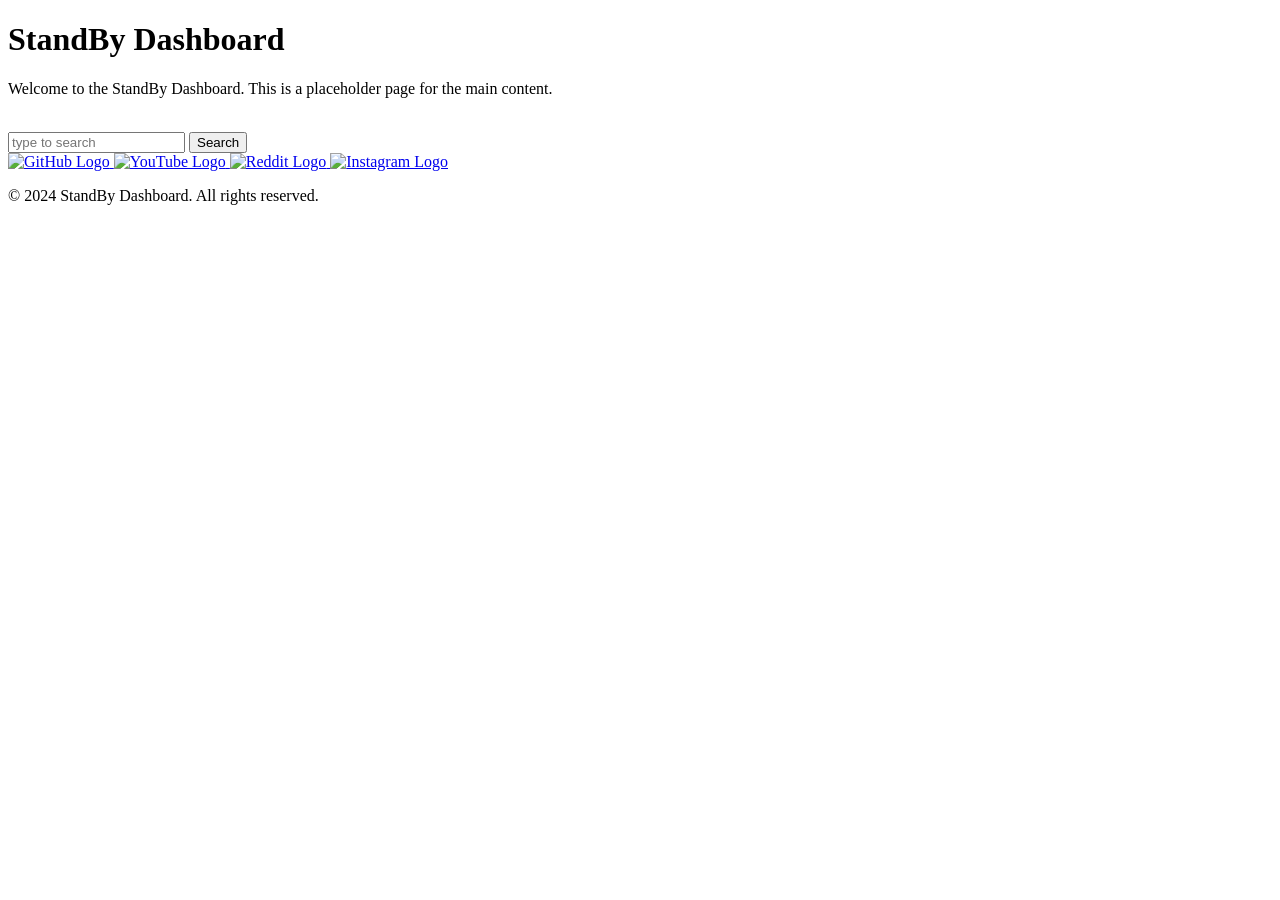
==== Index.html @ e99acf04 "style.css" ====
<!DOCTYPE html>
<html lang="en">
<head>
    <meta charset="UTF-8">
    <meta name="viewport" content="width=device-width, initial-scale=1.0">
    <title>Dashboard</title>
    <link rel="icon" href="icon.ico">
    <link rel="stylesheet" href="style.css">
</head>
<body>
    <header>
        <h1>StandBy Dashboard</h1>
        <p>Welcome to the StandBy Dashboard. This is a placeholder page for the main content.</p></br>
        <input type="text" placeholder="type to search">
        <input type="submit" href="https://www.google.com/" value="Search">
    </header>
    <main>
        <article>
            <a href="github.com">
                <img src="https://cdn-icons-png.flaticon.com/512/1051/1051326.png" alt="GitHub Logo">
            </a>
            <a href="https://www.youtube.com/">
                <img src="https://cdn-icons-png.flaticon.com/512/1384/1384060.png" alt="YouTube Logo">
            </a>
            <a href="https://www.reddit.com/">
                <img src="https://cdn-icons-png.flaticon.com/512/1384/1384063.png" alt="Reddit Logo">   
            </a>
            <a href="https://www.instagram.com/">
                <img src="https://cdn-icons-png.flaticon.com/512/1384/1384063.png" alt="Instagram Logo">
            </a>
        </article>
        <footer>
            <p>© 2024 StandBy Dashboard. All rights reserved.</p>
        </footer>
    </main>
</body>
</html>
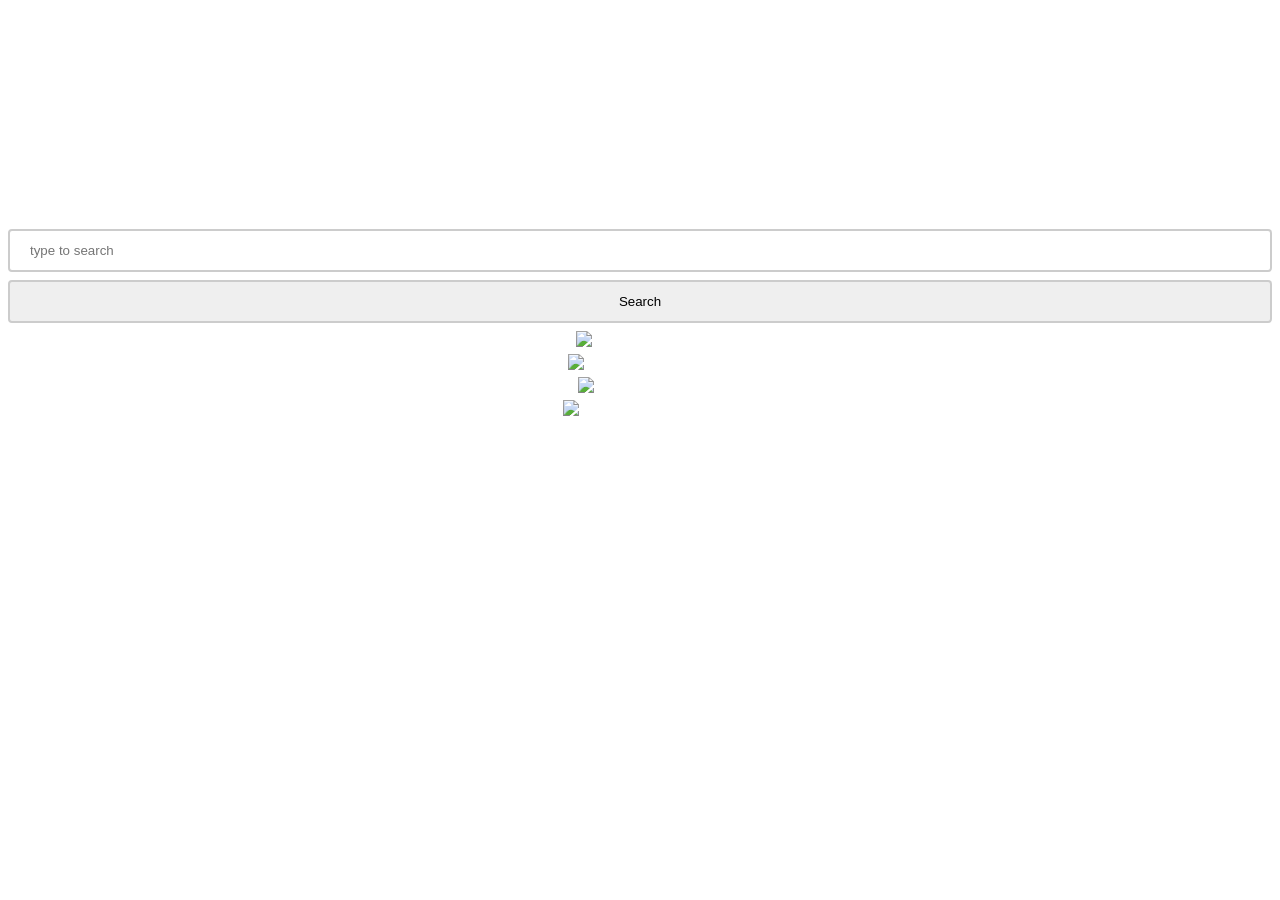
==== commit a9e7fdcb: "Add Google search functionality and fix GitHub link" ====
--- a/Index.html
+++ b/Index.html
@@ -1,37 +1,39 @@
-<!DOCTYPE html>
-<html lang="en">
-<head>
-    <meta charset="UTF-8">
-    <meta name="viewport" content="width=device-width, initial-scale=1.0">
-    <title>Dashboard</title>
-    <link rel="icon" href="icon.ico">
-    <link rel="stylesheet" href="style.css">
-</head>
-<body>
-    <header>
-        <h1>StandBy Dashboard</h1>
-        <p>Welcome to the StandBy Dashboard. This is a placeholder page for the main content.</p></br>
-        <input type="text" placeholder="type to search">
-        <input type="submit" href="https://www.google.com/" value="Search">
-    </header>
-    <main>
-        <article>
-            <a href="github.com">
-                <img src="https://cdn-icons-png.flaticon.com/512/1051/1051326.png" alt="GitHub Logo">
-            </a>
-            <a href="https://www.youtube.com/">
-                <img src="https://cdn-icons-png.flaticon.com/512/1384/1384060.png" alt="YouTube Logo">
-            </a>
-            <a href="https://www.reddit.com/">
-                <img src="https://cdn-icons-png.flaticon.com/512/1384/1384063.png" alt="Reddit Logo">   
-            </a>
-            <a href="https://www.instagram.com/">
-                <img src="https://cdn-icons-png.flaticon.com/512/1384/1384063.png" alt="Instagram Logo">
-            </a>
-        </article>
-        <footer>
-            <p>© 2024 StandBy Dashboard. All rights reserved.</p>
-        </footer>
-    </main>
-</body>
-</html>+<!DOCTYPE html>
+<html lang="en">
+<head>
+    <meta charset="UTF-8">
+    <meta name="viewport" content="width=device-width, initial-scale=1.0">
+    <title>Dashboard</title>
+    <link rel="icon" href="icon.ico">
+    <link rel="stylesheet" href="style.css">
+</head>
+<body>
+    <header>
+        <h1>StandBy Dashboard</h1>
+        <p>Welcome to the StandBy Dashboard. This is a placeholder page for the main content.</p></br>
+        <form action="https://www.google.com/search" method="GET" target="_blank">
+            <input type="text" name="q" placeholder="type to search">
+            <input type="submit" value="Search">
+        </form>
+    </header>
+    <main>
+        <article>
+            <a href="https://github.com">
+                <img src="https://cdn-icons-png.flaticon.com/512/1051/1051326.png" alt="GitHub Logo">
+            </a>
+            <a href="https://www.youtube.com/">
+                <img src="https://cdn-icons-png.flaticon.com/512/1384/1384060.png" alt="YouTube Logo">
+            </a>
+            <a href="https://www.reddit.com/">
+                <img src="https://cdn-icons-png.flaticon.com/512/1384/1384063.png" alt="Reddit Logo">   
+            </a>
+            <a href="https://www.instagram.com/">
+                <img src="https://cdn-icons-png.flaticon.com/512/1384/1384063.png" alt="Instagram Logo">
+            </a>
+        </article>
+        <footer>
+            <p>© 2024 StandBy Dashboard. All rights reserved.</p>
+        </footer>
+    </main>
+</body>
+</html>
--- a/style.css
+++ b/style.css
@@ -0,0 +1,37 @@
+html {
+    color: #0E0E0E;
+}
+a {
+    color: white;
+    text-align: center;
+    font-size: 20px;
+    font-family: Arial, sans-serif;
+    display: block;
+    size: 16px;
+    border-radius: 2px;
+    border-color: black;
+}
+
+input {
+    width: 100%;
+    padding: 12px 20px;
+    margin: 8px 0;
+    box-sizing: border-box;
+    border: 2px solid #ccc;
+    display: block;
+    border-radius: 4px;
+}
+
+h1 {
+    color: white;
+    text-align: center;
+    font-size: 64px;
+    font-family: Arial, sans-serif;
+}
+
+p {
+    color: white;
+    text-align: center;
+    font-size: 20px;
+    font-family: Arial, sans-serif;
+}
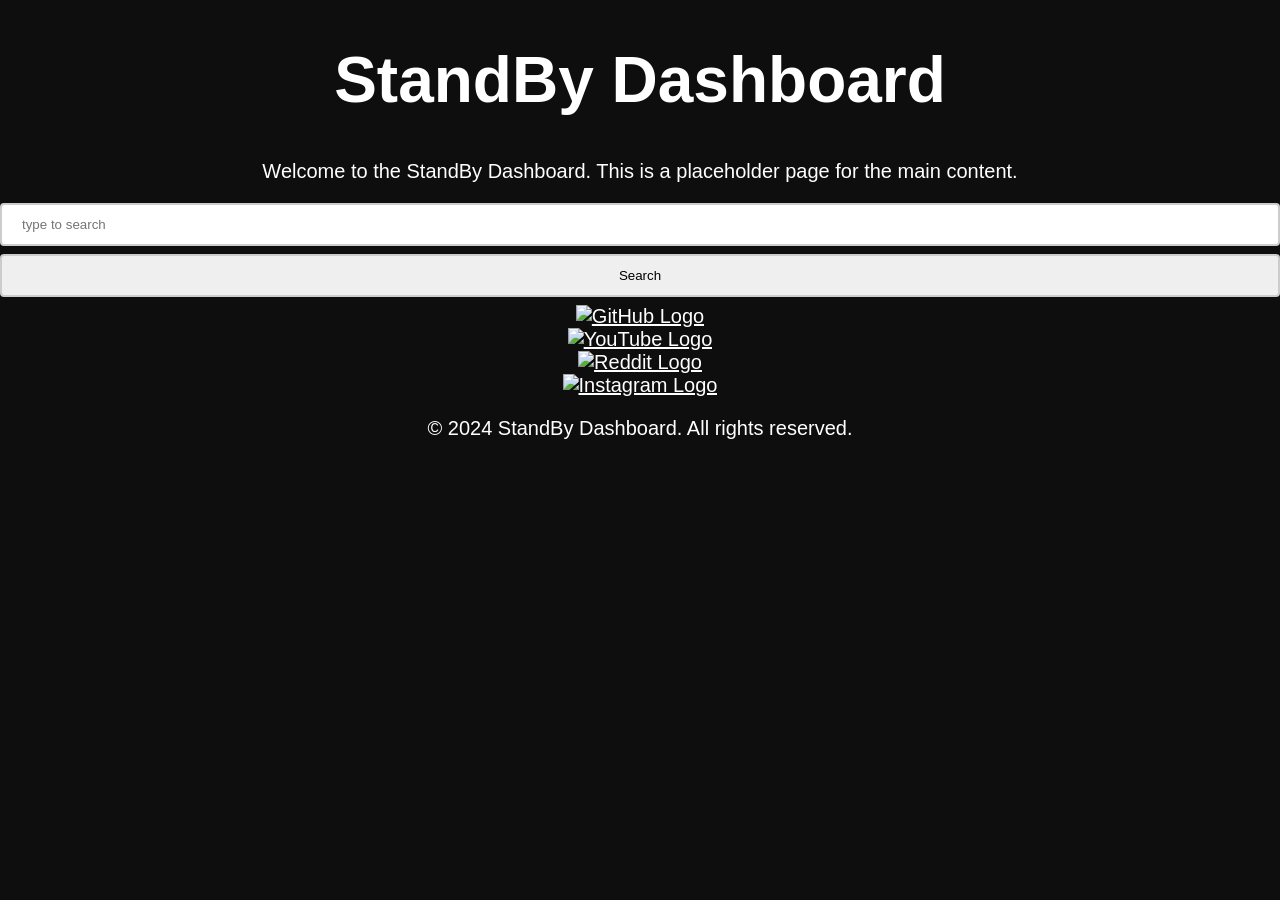
==== commit 9573f6b7: "Set Google search form and fix links" ====
--- a/Index.html
+++ b/Index.html
@@ -10,7 +10,7 @@
 <body>
     <header>
         <h1>StandBy Dashboard</h1>
-        <p>Welcome to the StandBy Dashboard. This is a placeholder page for the main content.</p></br>
+        <p>Welcome to the StandBy Dashboard. This is a placeholder page for the main content.</p>
         <form action="https://www.google.com/search" method="GET" target="_blank">
             <input type="text" name="q" placeholder="type to search">
             <input type="submit" value="Search">
@@ -25,7 +25,7 @@
                 <img src="https://cdn-icons-png.flaticon.com/512/1384/1384060.png" alt="YouTube Logo">
             </a>
             <a href="https://www.reddit.com/">
-                <img src="https://cdn-icons-png.flaticon.com/512/1384/1384063.png" alt="Reddit Logo">   
+                <img src="https://cdn-icons-png.flaticon.com/512/1384/1384063.png" alt="Reddit Logo">
             </a>
             <a href="https://www.instagram.com/">
                 <img src="https://cdn-icons-png.flaticon.com/512/1384/1384063.png" alt="Instagram Logo">
--- a/style.css
+++ b/style.css
@@ -1,6 +1,13 @@
+body {
+    background-color: #0E0E0E;
+    margin: 0;
+    padding: 0;
+}
+
 html {
     color: #0E0E0E;
 }
+
 a {
     color: white;
     text-align: center;
